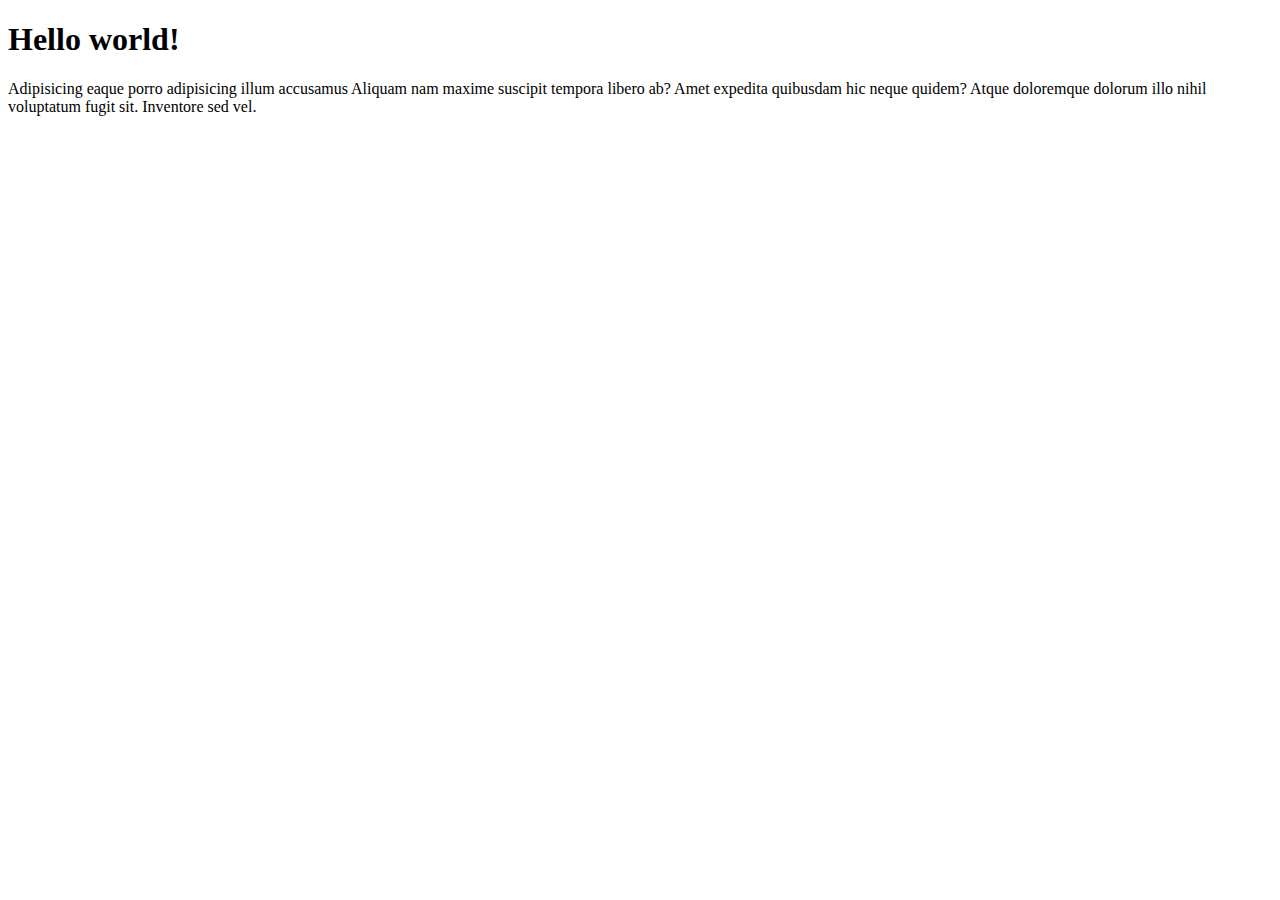
==== index.html @ 754f932e "updated" ====
<!DOCTYPE html>
<html lang="en">
<head>
	<meta charset="UTF-8">
	<title>Hello, world!</title>
</head>
<body>
	<h1>Hello world!</h1>
	<p>Adipisicing eaque porro adipisicing illum accusamus Aliquam nam maxime suscipit tempora libero ab? Amet expedita quibusdam hic neque quidem? Atque doloremque dolorum illo nihil voluptatum fugit sit. Inventore sed vel.</p>
</body>
</html>
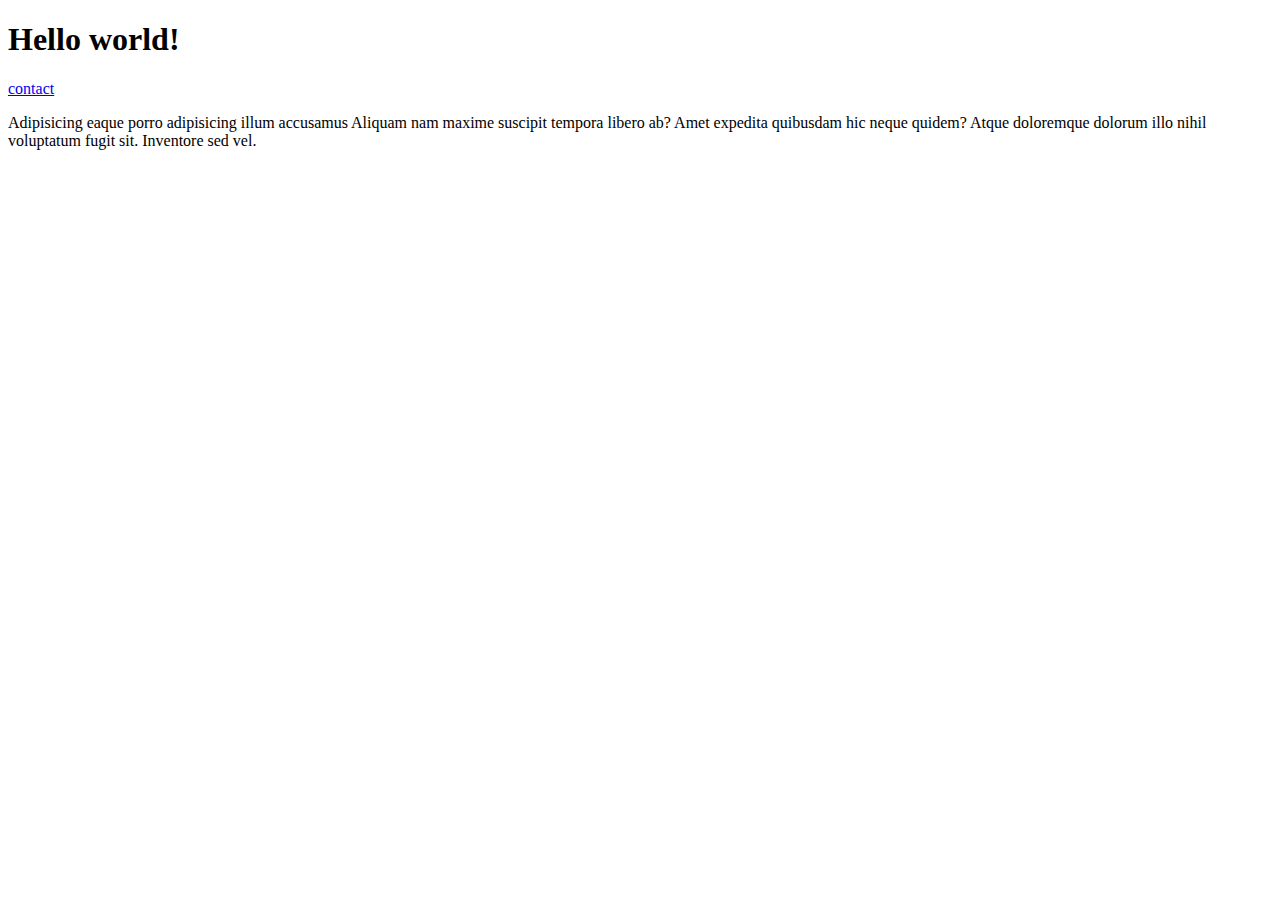
==== commit a3bf0fa5: "updated" ====
--- a/index.html
+++ b/index.html
@@ -5,7 +5,12 @@
 	<title>Hello, world!</title>
 </head>
 <body>
-	<h1>Hello world!</h1>
+	<header>
+		<h1>Hello world!</h1>
+		<nav>
+			<a href="/contact">contact</a>
+		</nav>
+	</header>
 	<p>Adipisicing eaque porro adipisicing illum accusamus Aliquam nam maxime suscipit tempora libero ab? Amet expedita quibusdam hic neque quidem? Atque doloremque dolorum illo nihil voluptatum fugit sit. Inventore sed vel.</p>
 </body>
 </html>
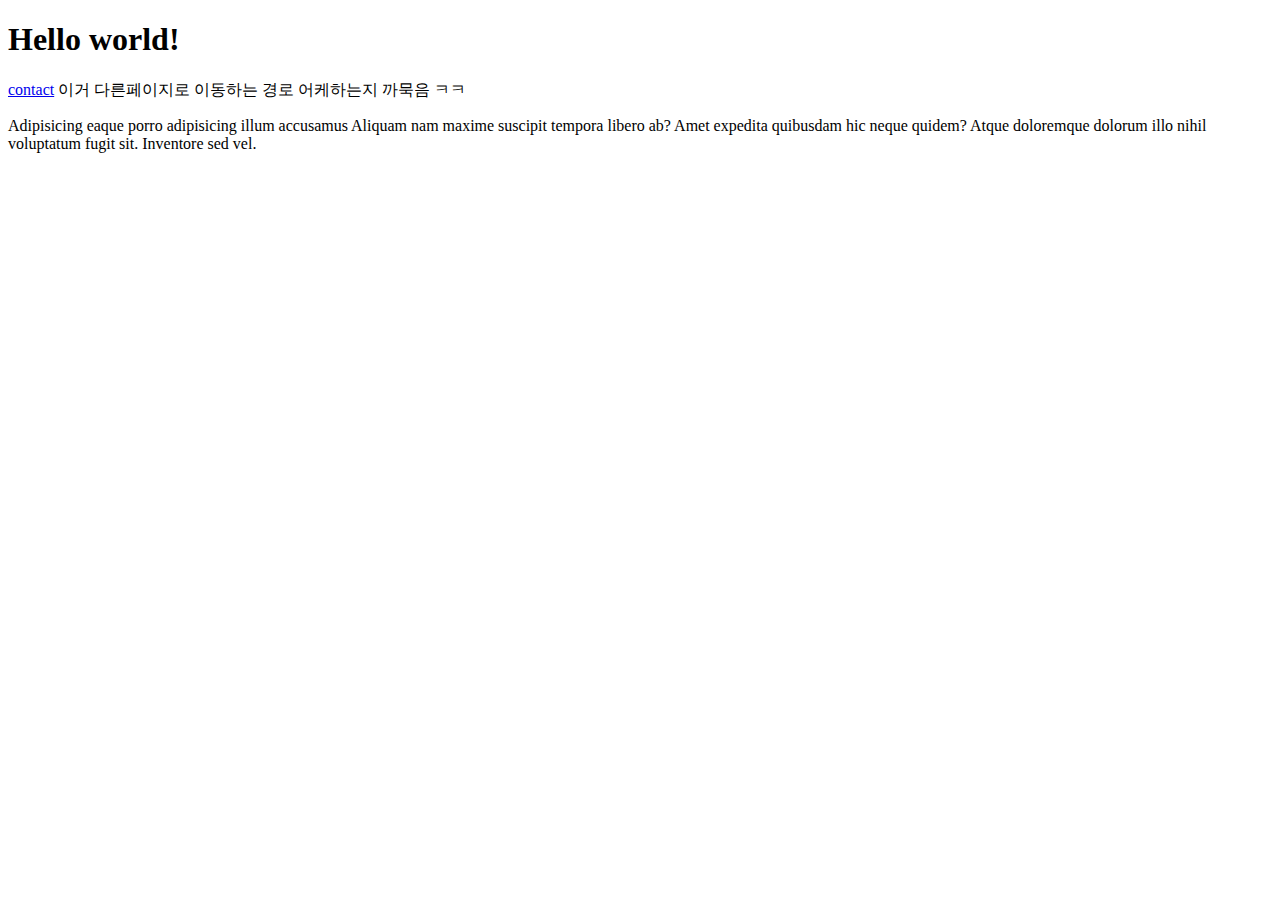
==== commit c7d11050: "updated" ====
--- a/index.html
+++ b/index.html
@@ -8,7 +8,8 @@
 	<header>
 		<h1>Hello world!</h1>
 		<nav>
-			<a href="/contact">contact</a>
+			<a href="./page/contact.html">contact</a>
+			이거 다른페이지로 이동하는 경로 어케하는지 까묵음 ㅋㅋ
 		</nav>
 	</header>
 	<p>Adipisicing eaque porro adipisicing illum accusamus Aliquam nam maxime suscipit tempora libero ab? Amet expedita quibusdam hic neque quidem? Atque doloremque dolorum illo nihil voluptatum fugit sit. Inventore sed vel.</p>
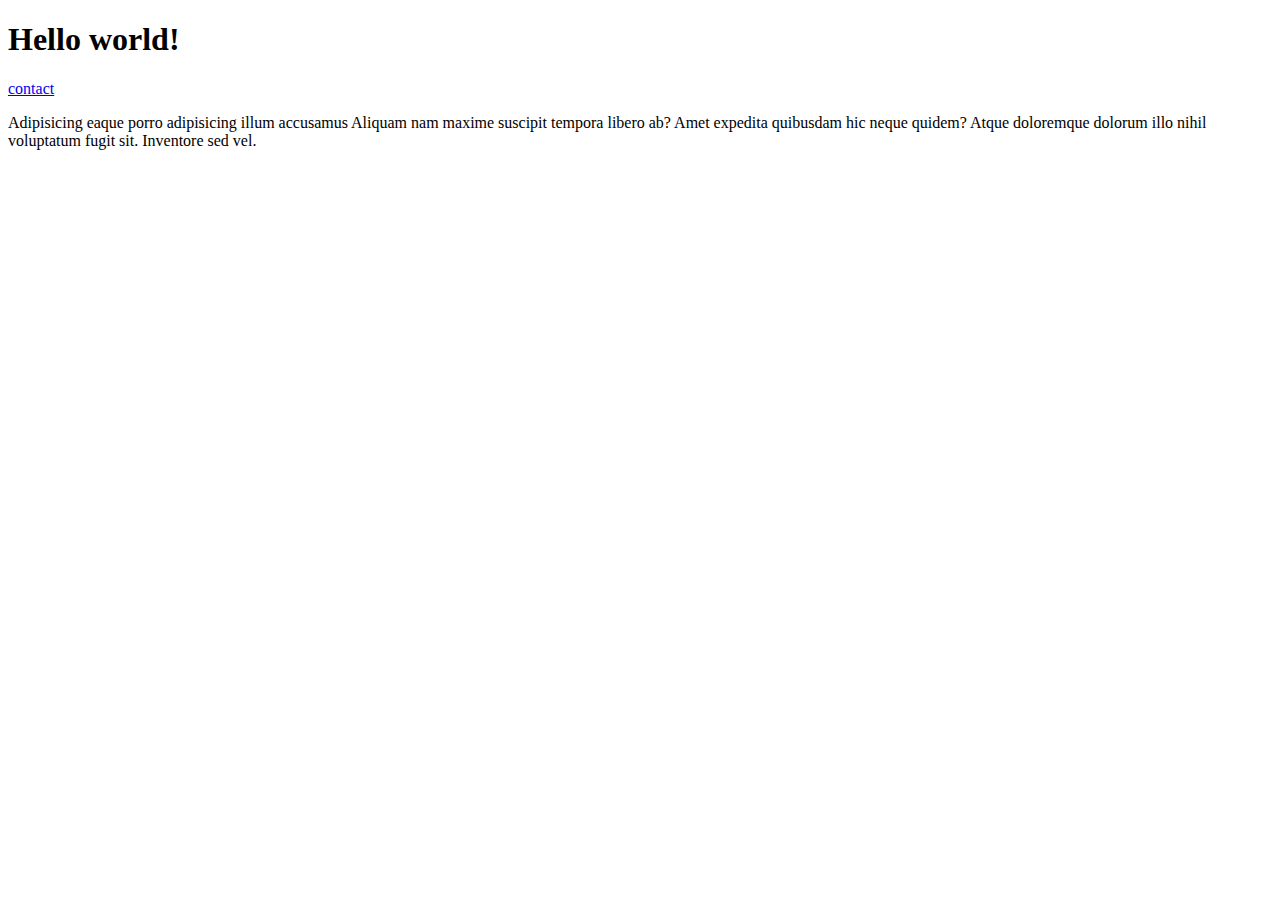
==== commit c7589eee: "updated" ====
--- a/index.html
+++ b/index.html
@@ -9,7 +9,10 @@
 		<h1>Hello world!</h1>
 		<nav>
 			<a href="./page/contact.html">contact</a>
-			이거 다른페이지로 이동하는 경로 어케하는지 까묵음 ㅋㅋ
+			<!--
+				이거 다른페이지로 이동하는 경로 어케하는지 까묵음 ㅋㅋ
+				ㅇㅇ 이거 맞음. 최상위 디렉토리에서 ./path/to/filename.html
+			-->
 		</nav>
 	</header>
 	<p>Adipisicing eaque porro adipisicing illum accusamus Aliquam nam maxime suscipit tempora libero ab? Amet expedita quibusdam hic neque quidem? Atque doloremque dolorum illo nihil voluptatum fugit sit. Inventore sed vel.</p>
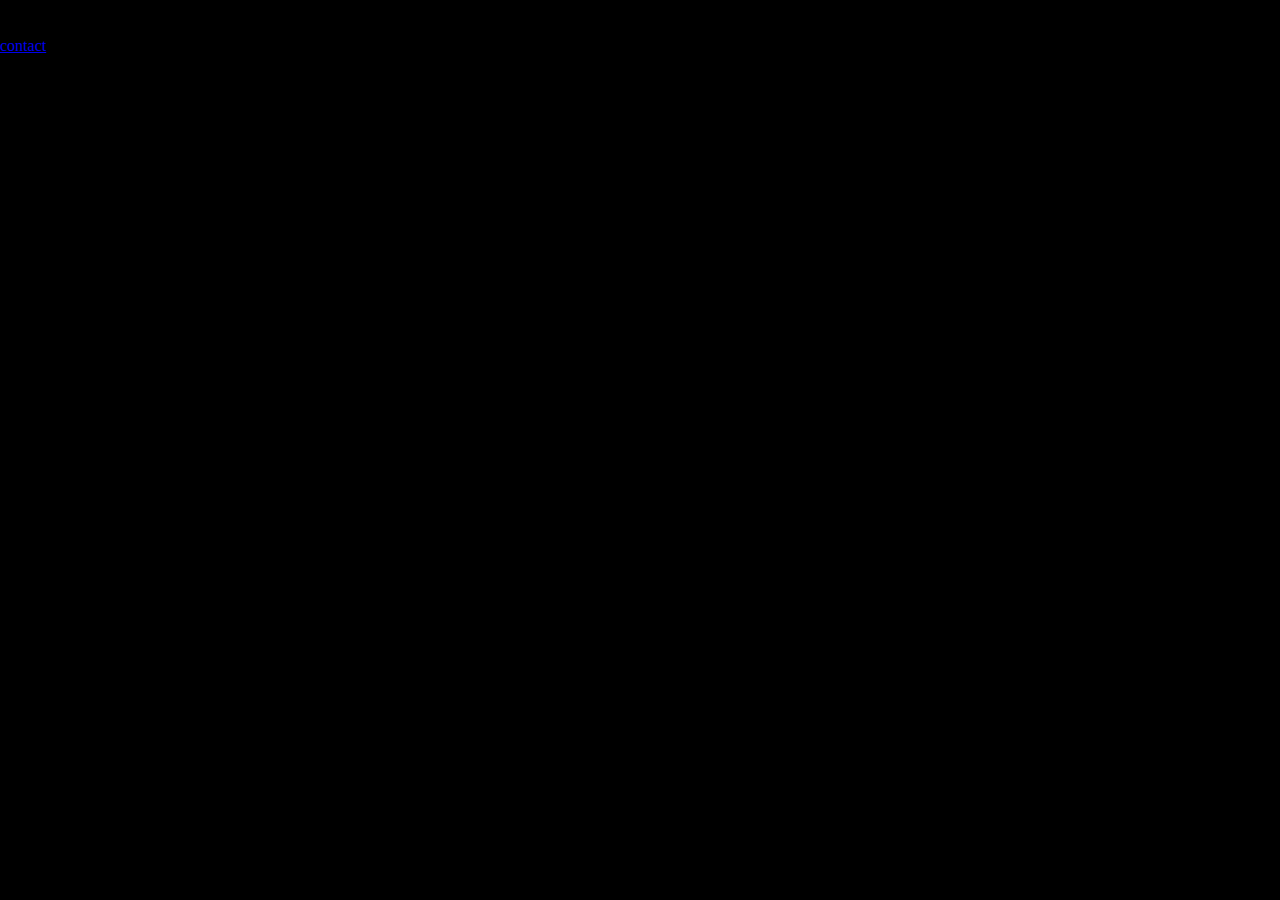
==== commit e9c134e2: "updated" ====
--- a/index.html
+++ b/index.html
@@ -3,6 +3,7 @@
 <head>
 	<meta charset="UTF-8">
 	<title>Hello, world!</title>
+	<link rel="stylesheet" href="./static/main.css">
 </head>
 <body>
 	<header>
--- a/static/main.css
+++ b/static/main.css
@@ -0,0 +1,9 @@
+* {
+	margin: 0;
+	padding: 0;
+	box-sizing: border-box;
+}
+
+body {
+	background: black;
+}
